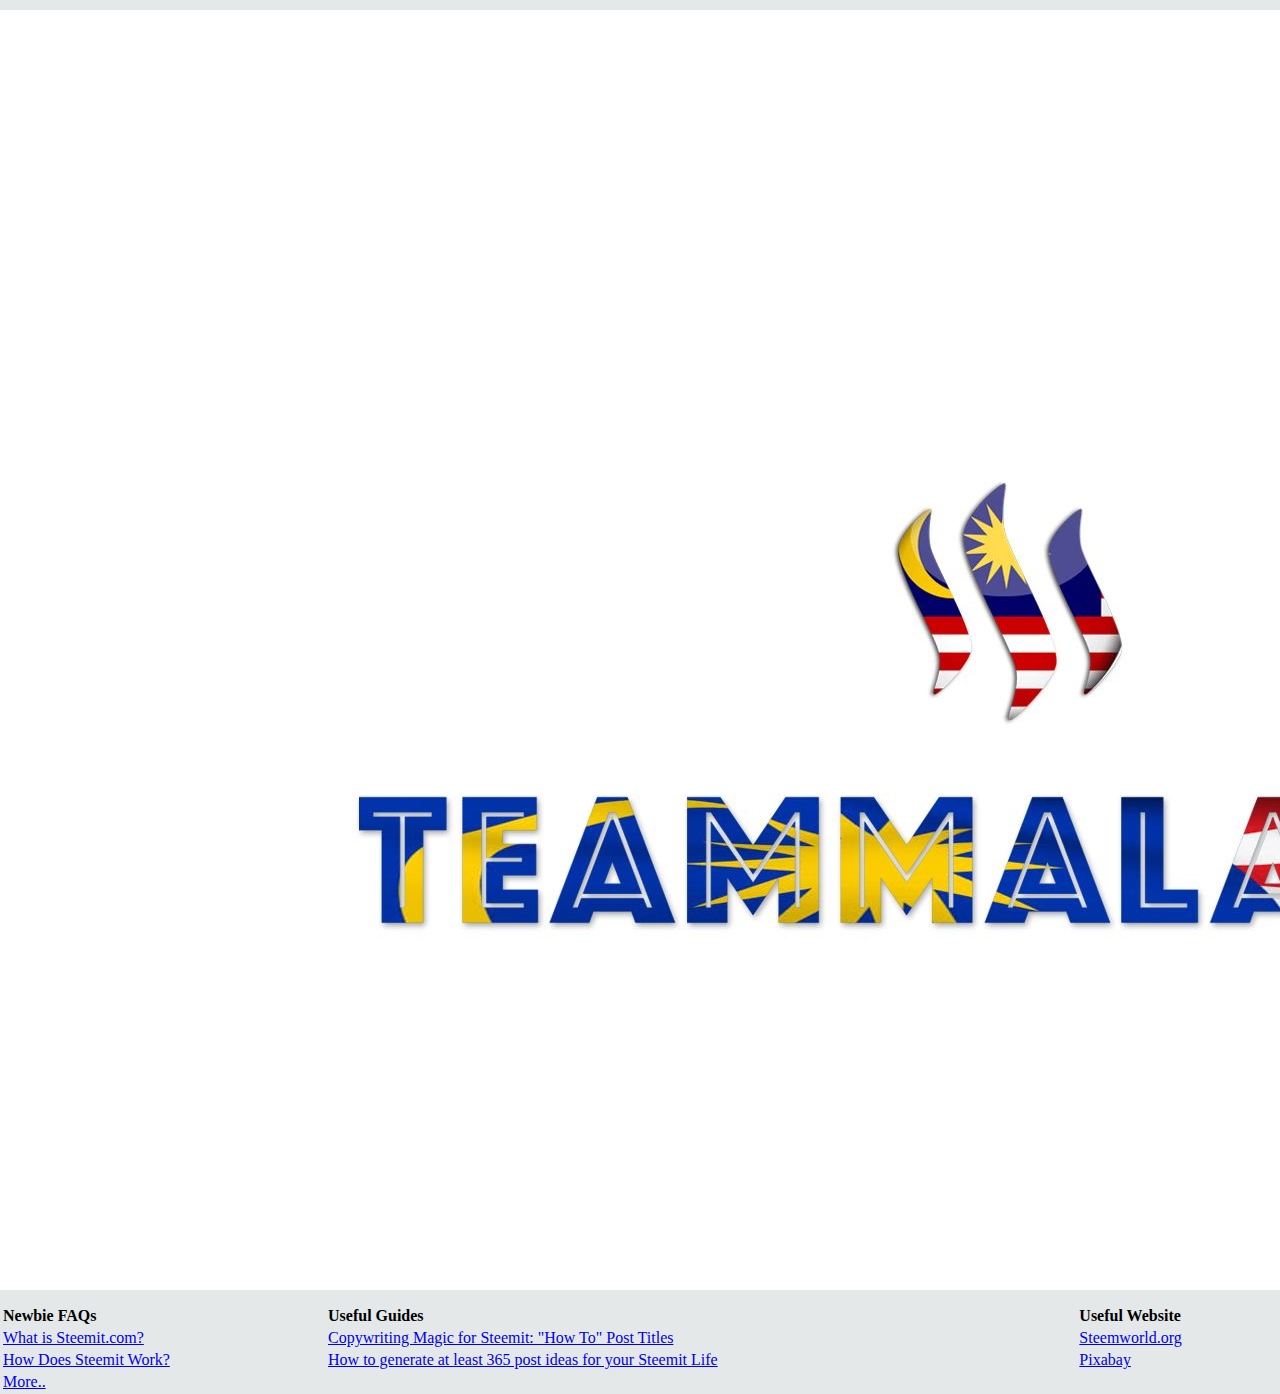
==== index.html @ 431fcd17 "Update index.html" ====
<!DOCTYPE html>
<html>
  <head>
    <title>Welcome to teammalaysia Help Center</title>
    <link rel="stylesheet" href="assets/css/index.css"/>
    <style>
    th {
    text-align: left;
	}
    </style>
  </head>
  
<body>
  <div class="banner">
    <center><img class="logo_img" src="assets/img/teammalaysia_banner.png"></center>
  </div>
<table style="width:100%">
  <tr>
    <th>Newbie FAQs</th>
    <th>Useful Guides</th> 
    <th>Useful Website</th>
  </tr>
  <tr>
    <td><a href="https://steemit.com/faq.html#What_is_Steemit_com">What is Steemit.com?</a></td>
    <td><a href="https://steemit.com/howto/@maverickfoo/copywriting-magic-for-steemit-how-to-post-titles">Copywriting Magic for Steemit: "How To" Post Titles</a></td> 
    <td><a href="https://steemworld.org/@williamsyee">Steemworld.org</td>
  </tr>
  <tr>
    <td><a href="https://steemit.com/faq.html#How_does_Steemit_work">How Does Steemit Work?</a></td>
    <td><a href="https://steemit.com/tutorial/@maverickfoo/how-to-generate-at-least-365-post-ideas-for-your-steemit-life-and-possibly-never-run-out-of-ideas-again">How to generate at least 365 post ideas for your Steemit Life</td> 
    <td><a href="https://pixabay.com/">Pixabay</td>
  </tr>
  <tr>
  <td><a href="teammalaysia/faqs/sample.html">More..</td>
</table>


</body>
</html>
---- assets/css/index.css ----
body {
  margin: 0;
  background: #e5e8e8;
  text-align: left;
}

.banner {
   width:80vw;
   margin-top: 10px;
   margin-bottom: 10px;
   padding: 0;
}

.link1:hover {
    background-color: rgba(240,240,240,0.35);
    color: black;
    box-shadow: 0 10px 14px 0 rgba(0,0,0,0.48), 0 13px 30px 0 rgba(0,0,0,0.50);
}
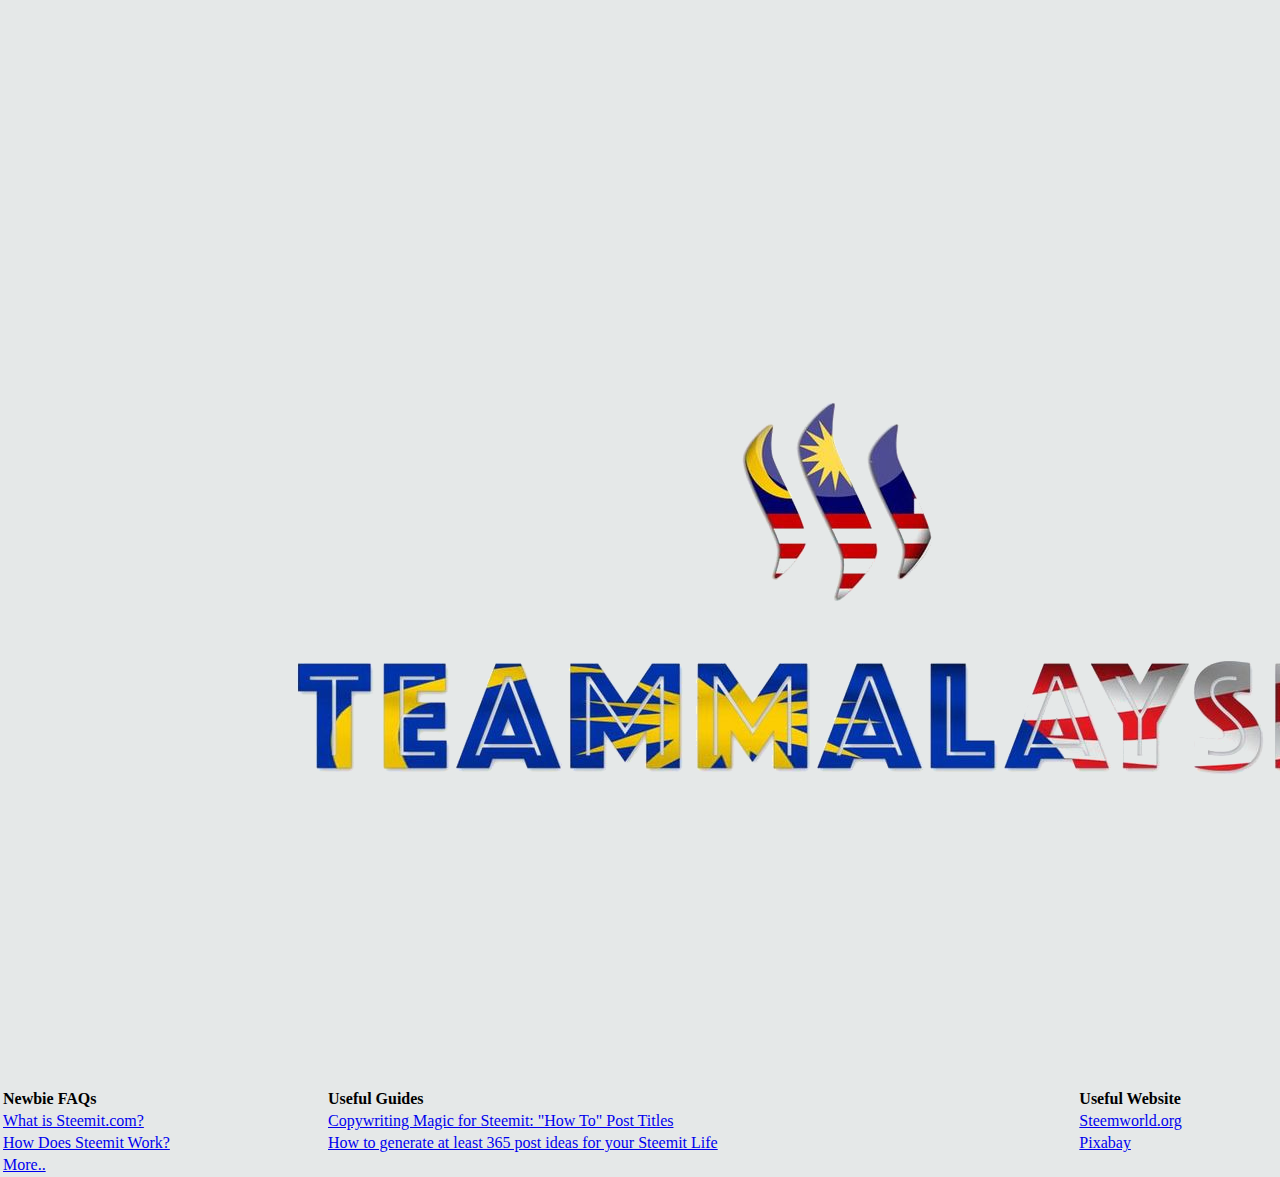
==== commit dab32c2d: "Update index.html" ====
--- a/index.html
+++ b/index.html
@@ -12,7 +12,7 @@
   
 <body>
   <div class="banner">
-    <center><img class="logo_img" src="assets/img/teammalaysia_banner.png"></center>
+    <center><img class="logo_img" src="assets/img/teammalaysia.png"></center>
   </div>
 <table style="width:100%">
   <tr>
@@ -31,7 +31,7 @@
     <td><a href="https://pixabay.com/">Pixabay</td>
   </tr>
   <tr>
-  <td><a href="teammalaysia/faqs/sample.html">More..</td>
+  <td><a href="../faqs/sample.html">More..</td>
 </table>
 
 
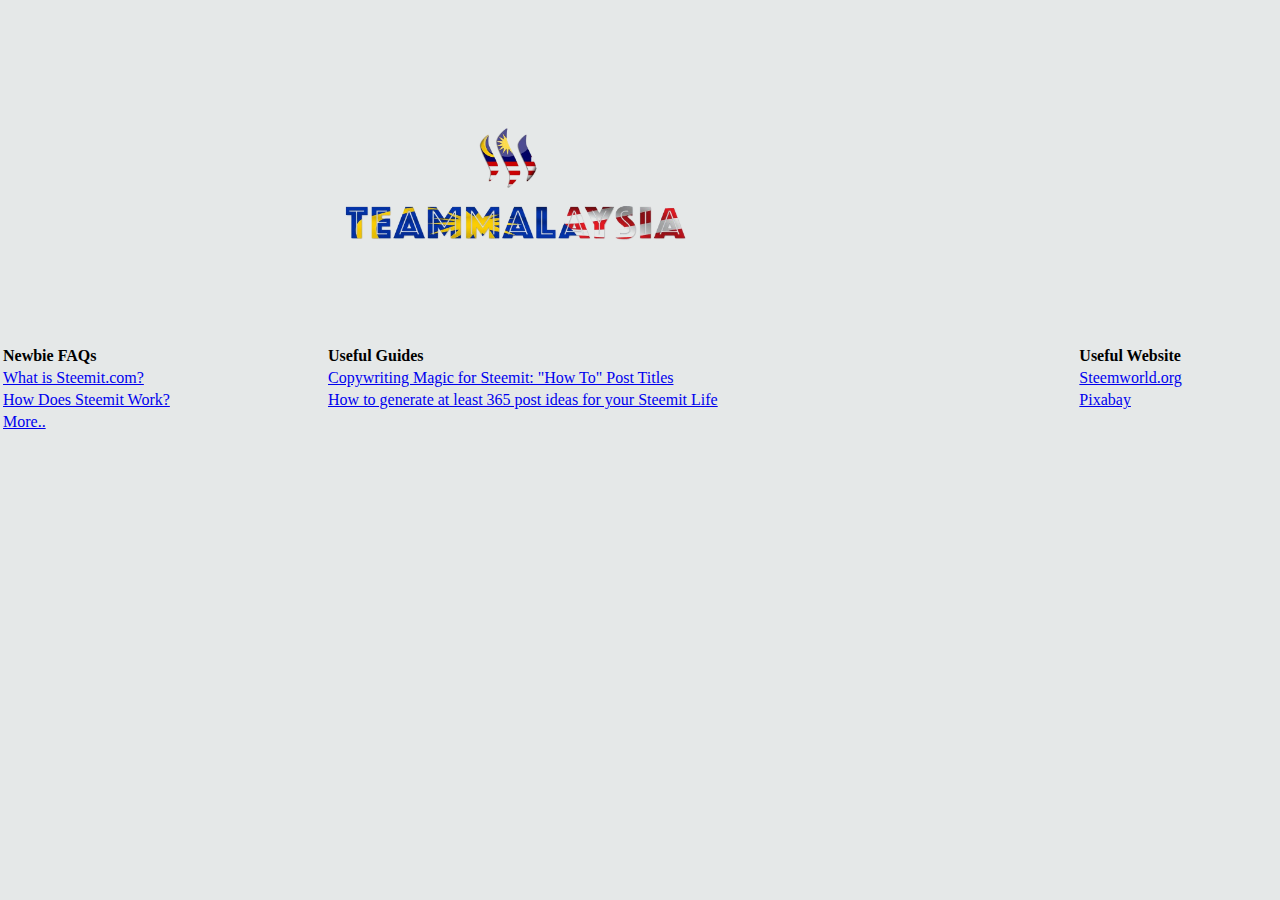
==== commit 536d8074: "Update index.html" ====
--- a/index.html
+++ b/index.html
@@ -31,7 +31,7 @@
     <td><a href="https://pixabay.com/">Pixabay</td>
   </tr>
   <tr>
-  <td><a href="../faqs/sample.html">More..</td>
+  <td><a href="/teammalaysia/faqs/sample.html">More..</td>
 </table>
 
 
--- a/assets/css/index.css
+++ b/assets/css/index.css
@@ -11,6 +11,11 @@
    padding: 0;
 }
 
+img {
+  max-width:50%;
+  height:auto;
+}
+
 .link1:hover {
     background-color: rgba(240,240,240,0.35);
     color: black;
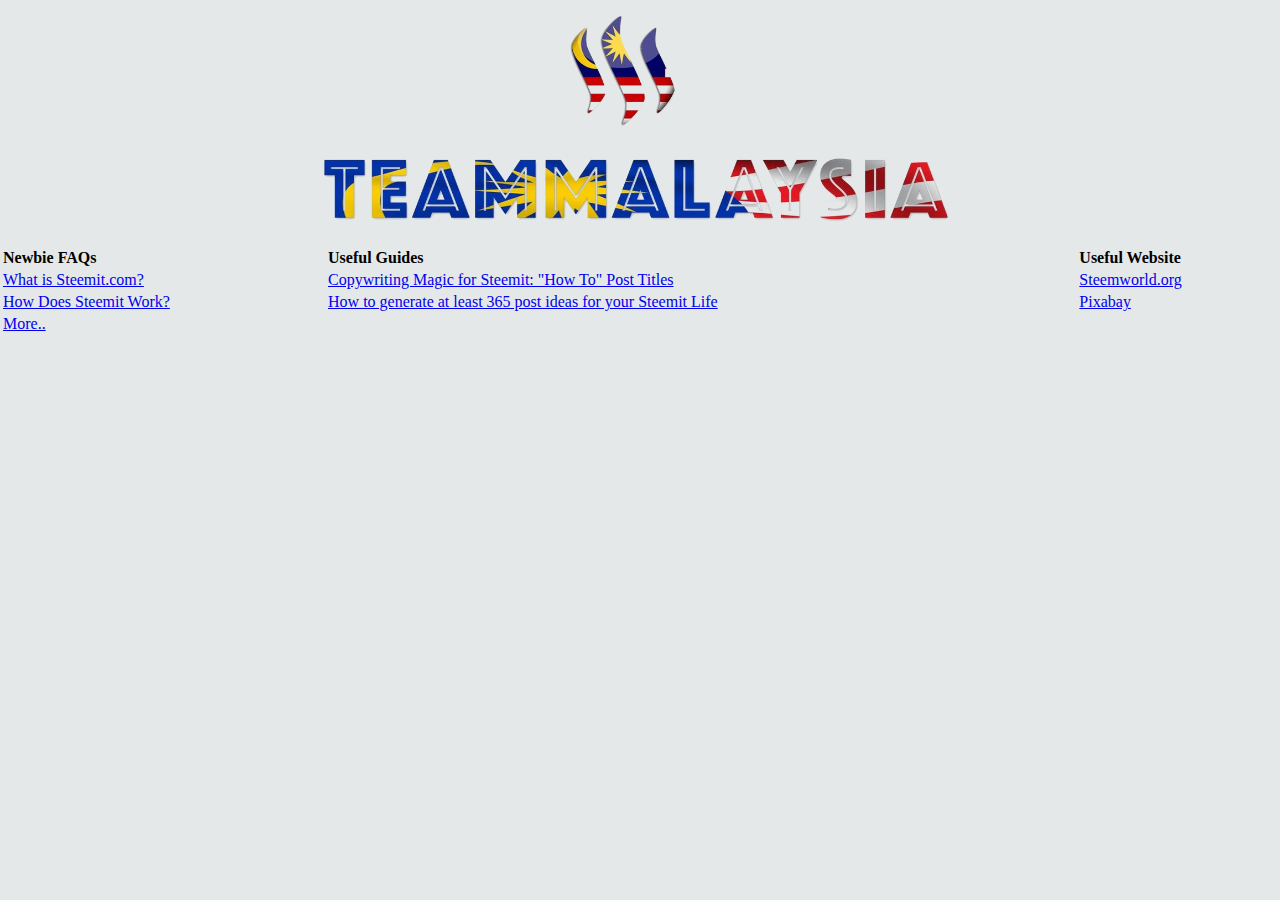
==== commit 1cb503a7: "Update index.html" ====
--- a/index.html
+++ b/index.html
@@ -2,6 +2,7 @@
 <html>
   <head>
     <title>Welcome to teammalaysia Help Center</title>
+	<meta name="viewport" content="width=device-width, initial-scale=1">
     <link rel="stylesheet" href="assets/css/index.css"/>
     <style>
     th {
--- a/assets/css/index.css
+++ b/assets/css/index.css
@@ -5,7 +5,7 @@
 }
 
 .banner {
-   width:80vw;
+   width:100%;
    margin-top: 10px;
    margin-bottom: 10px;
    padding: 0;
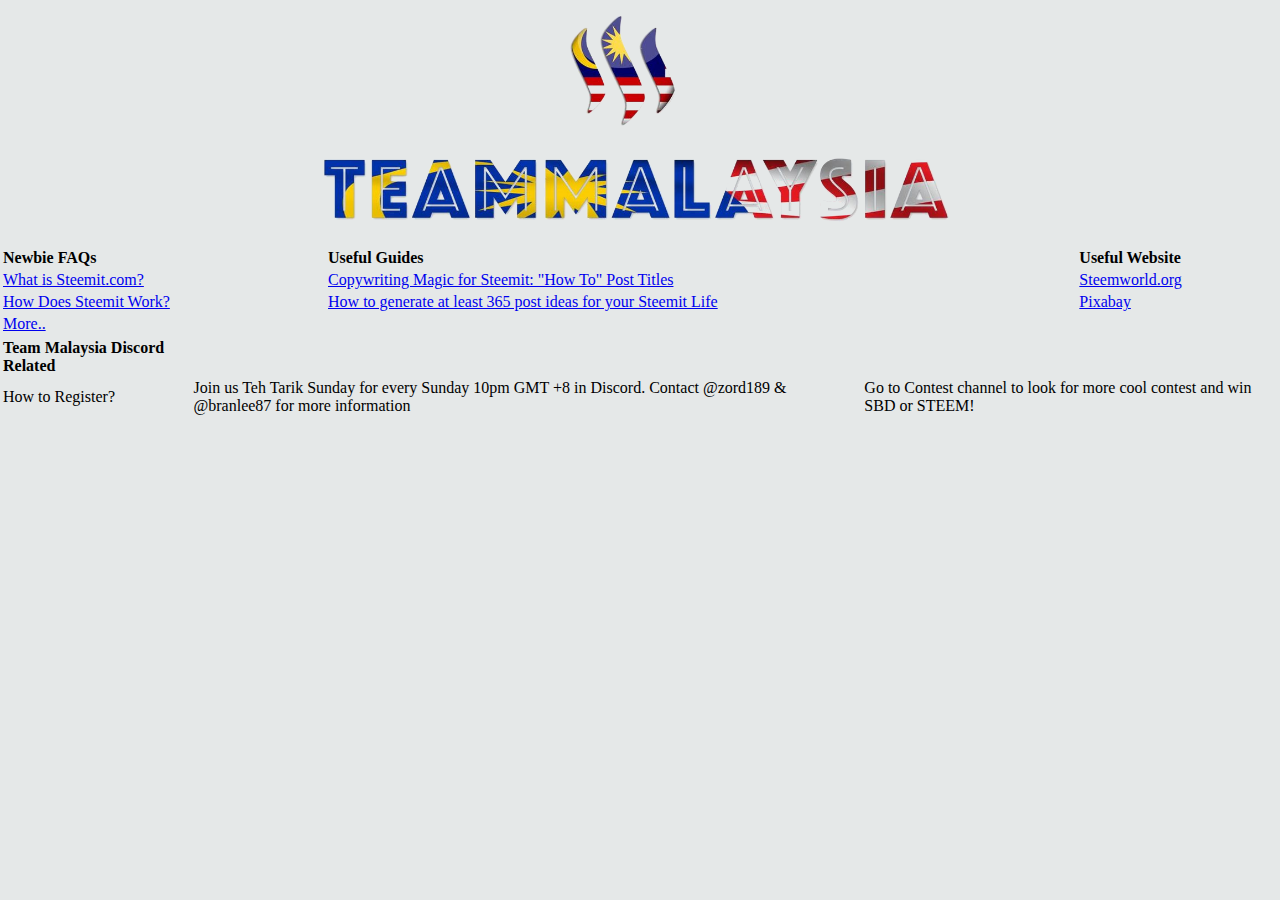
==== commit 6482a076: "Update index.html" ====
--- a/index.html
+++ b/index.html
@@ -34,7 +34,14 @@
   <tr>
   <td><a href="/teammalaysia/faqs/sample.html">More..</td>
 </table>
-
-
+<table style="width:100%">
+<tr>
+    <th>Team Malaysia Discord Related</th>
+</tr>
+<tr>
+    <td>How to Register?</td>
+    <td>Join us Teh Tarik Sunday for every Sunday 10pm GMT +8 in Discord. Contact @zord189 & @branlee87 for more information</td>
+    <td>Go to Contest channel to look for more cool contest and win SBD or STEEM!</td>
+</tr>
 </body>
 </html>
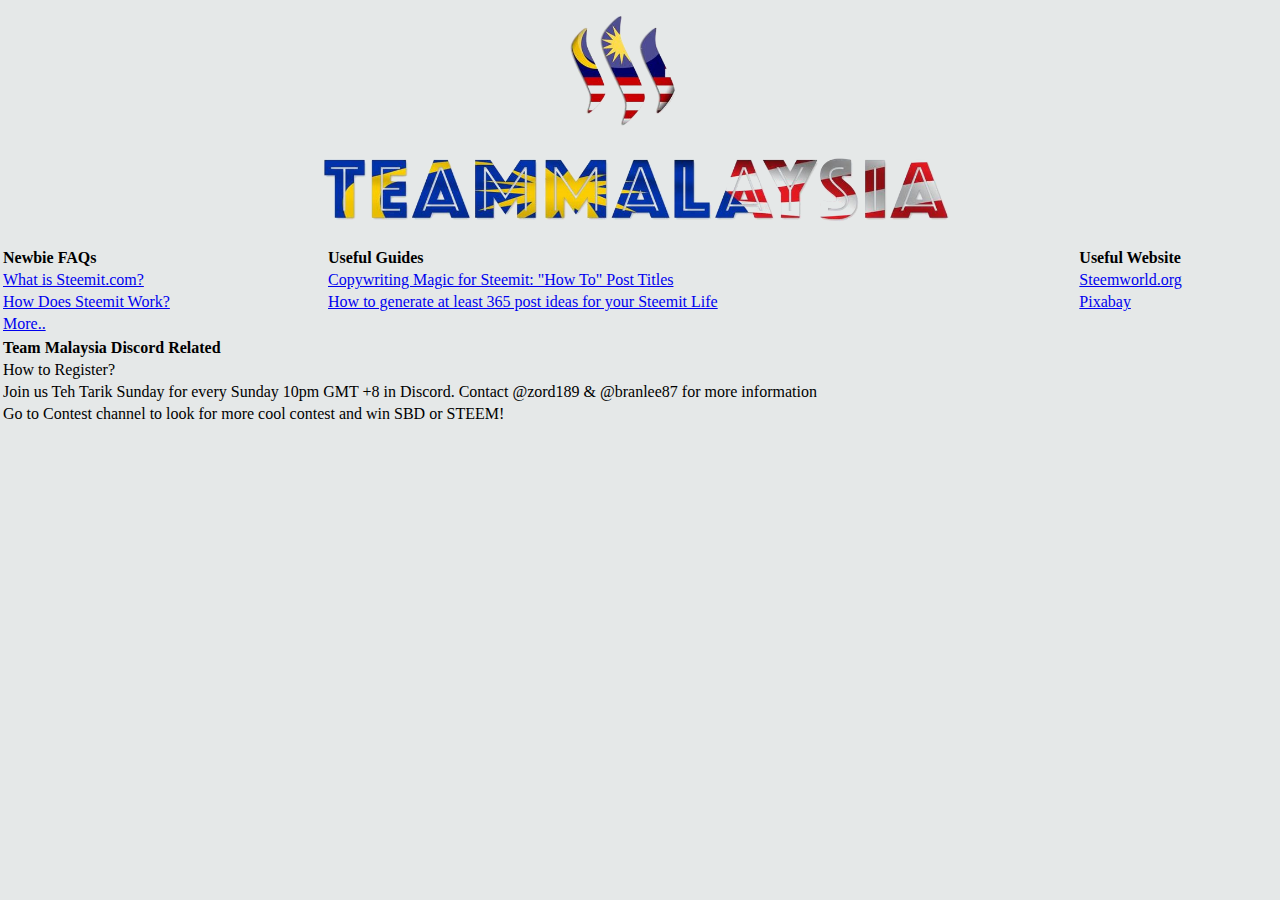
==== commit 3b48712e: "Update index.html" ====
--- a/index.html
+++ b/index.html
@@ -40,7 +40,11 @@
 </tr>
 <tr>
     <td>How to Register?</td>
+</tr>
+<tr>
     <td>Join us Teh Tarik Sunday for every Sunday 10pm GMT +8 in Discord. Contact @zord189 & @branlee87 for more information</td>
+</tr> 
+<tr>
     <td>Go to Contest channel to look for more cool contest and win SBD or STEEM!</td>
 </tr>
 </body>
